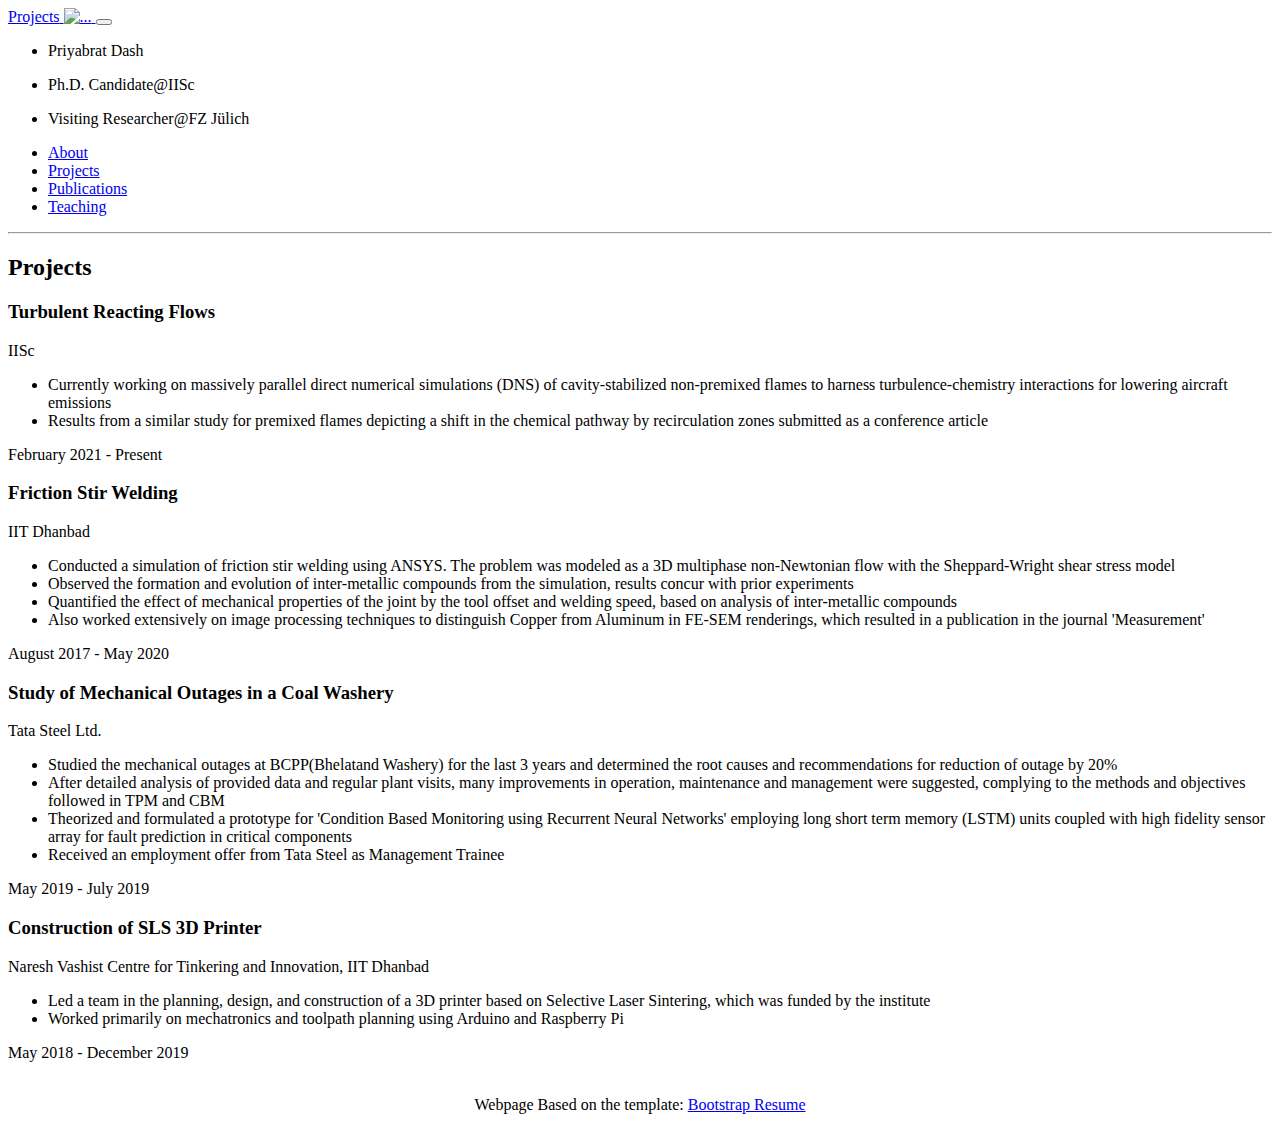
==== projects.html @ d71fff99 "Updates" ====
<!DOCTYPE html>
<html lang="en">
    <head>
        <meta charset="utf-8" />
        <meta name="viewport" content="width=device-width, initial-scale=1, shrink-to-fit=no" />
        <meta name="description" content="" />
        <meta name="author" content="" />
        <title>Projects (Dash)</title>
        <link rel="icon" type="image/x-icon" href="assets/img/favicon.ico" />
        <!-- Font Awesome icons (free version)-->
        <script src="https://use.fontawesome.com/releases/v5.15.3/js/all.js" crossorigin="anonymous"></script>
        <!-- Google fonts-->
        <link href="https://fonts.googleapis.com/css?family=Saira+Extra+Condensed:500,700" rel="stylesheet" type="text/css" />
        <link href="https://fonts.googleapis.com/css?family=Muli:400,400i,800,800i" rel="stylesheet" type="text/css" />
        <!-- Core theme CSS (includes Bootstrap)-->
        <link href="css/styles.css" rel="stylesheet" />
    </head>
    <body id="page-top">
        <!-- Navigation-->
        <nav class="navbar navbar-expand-lg navbar-dark bg-primary fixed-top" id="sideNav">
            <a class="navbar-brand js-scroll-trigger" href="#page-top">
                <span class="d-block d-lg-none">Projects</span>
                <span class="d-none d-lg-block"><img class="img-fluid img-profile rounded-circle mx-auto mb-2" src="assets/img/profile.png" alt="..." /></span>
            </a>
            <button class="navbar-toggler" type="button" data-bs-toggle="collapse" data-bs-target="#navbarResponsive" aria-controls="navbarResponsive" aria-expanded="false" aria-label="Toggle navigation"><span class="navbar-toggler-icon"></span></button>
            <div class="collapse navbar-collapse" id="navbarResponsive">
                <ul class="navbar-nav">
                    <li class="nav-item"><p >Priyabrat Dash</p></li>
                    <li class="nav-item"><p >Ph.D. Candidate@IISc</p></li>
                    <li class="nav-item"><p >Visiting Researcher@FZ Jülich</p></li>
                    <!-- <li class="nav-item"><p >IISc Bangalore</p></li> -->
                    <li class="nav-item"><a class="nav-link js-scroll-trigger" href="#about">About</a></li>
                    <li class="nav-item"><a class="nav-link js-scroll-trigger" href="projects.html">Projects</a></li>
                    <li class="nav-item"><a class="nav-link js-scroll-trigger" href="publications.html">Publications</a></li>
                    <li class="nav-item"><a class="nav-link js-scroll-trigger" href="teaching.html">Teaching</a></li>
                    <!-- <li class="nav-item"><a class="nav-link js-scroll-trigger" href="https://dashp7.github.io/DS200_Module4/">Assignment(Module4)</a></li> -->
                </ul>
            </div>
        </nav>
        <!-- Page Content-->
        <div class="container-fluid p-0">
            <hr class="m-0" />
            <!-- Experience-->
            <section class="resume-section" id="projects">
                <div class="resume-section-content">
                    <h2 class="mb-5">Projects</h2>
                    
                    <div class="d-flex flex-column flex-md-row justify-content-between mb-5">
                        <div class="flex-grow-1">
                            <h3 class="mb-0">Turbulent Reacting Flows</h3>
                            <div class="subheading mb-3">IISc</div>
                            <ul>
                            <li>Currently working on massively parallel direct numerical simulations (DNS) of cavity-stabilized non-premixed flames to harness turbulence-chemistry interactions for lowering aircraft emissions</li>
                            <li>Results from a similar study for premixed flames depicting a shift in the chemical pathway by recirculation zones submitted as a conference article</li>
                        </ul>
                        </div>
                        <div class="flex-shrink-0"><span class="text-primary">February 2021 - Present</span></div>
                    </div>
                    
                    <div class="d-flex flex-column flex-md-row justify-content-between mb-5">
                        <div class="flex-grow-1">
                            <h3 class="mb-0">Friction Stir Welding</h3>
                            <div class="subheading mb-3">IIT Dhanbad</div>
                            <ul>
                            <li>Conducted a simulation of friction stir welding using ANSYS. The problem was modeled as a 3D multiphase non-Newtonian flow with the Sheppard-Wright shear stress model</li>
                            <li> Observed the formation and evolution of inter-metallic compounds from the simulation, results concur with prior experiments
                            <li>Quantified the effect of mechanical properties of the joint by the tool offset and welding speed, based on analysis of inter-metallic compounds
                            <li>Also worked extensively on image processing techniques to distinguish Copper from Aluminum in FE-SEM renderings, which resulted in a  publication in the journal 'Measurement'</li>
                        </ul>
                        </div>
                        <div class="flex-shrink-0"><span class="text-primary">August 2017 - May 2020</span></div>
                    </div>
                    
                    <div class="d-flex flex-column flex-md-row justify-content-between">
                        <div class="flex-grow-1">
                            <h3 class="mb-0">Study of Mechanical Outages in a Coal Washery</h3>
                            <div class="subheading mb-3">Tata Steel Ltd.</div>
                            <ul>
                            <li>Studied the mechanical outages at BCPP(Bhelatand Washery) for the last 3 years and determined the root causes and recommendations for reduction of outage by 20%</li>
                            <li>After detailed analysis of provided data and regular plant visits, many improvements in operation, maintenance and management were suggested, complying to the methods and objectives followed in TPM and CBM</li>
                            <li>Theorized and formulated a prototype for 'Condition Based Monitoring using Recurrent Neural Networks' employing long short term memory (LSTM) units coupled with high fidelity sensor array for fault prediction in critical components</li>
                            <li>Received an employment offer from Tata Steel as Management Trainee</li>
                        </ul>
                        </div>
                        <div class="flex-shrink-0"><span class="text-primary">May 2019 - July 2019</span></div>
                    </div>
                    
                    <div class="d-flex flex-column flex-md-row justify-content-between">
                        <div class="flex-grow-1">
                            <h3 class="mb-0">Construction of SLS 3D Printer</h3>
                            <div class="subheading mb-3">Naresh Vashist Centre for Tinkering and Innovation, IIT Dhanbad</div>
                            <ul>
                            <li>Led a team in the planning, design, and construction of a 3D printer based on Selective Laser Sintering, which was funded by the institute </li>
                            <li>Worked primarily on mechatronics and toolpath planning using Arduino and Raspberry Pi</li>
                        </ul>
                        </div>
                        <div class="flex-shrink-0"><span class="text-primary">May 2018 - December 2019</span></div>
                    </div>
                    <br>
                </div>
            </section>
            
        </div>
        <!-- Bootstrap core JS-->
        <script src="https://cdn.jsdelivr.net/npm/bootstrap@5.1.0/dist/js/bootstrap.bundle.min.js"></script>
        <!-- Core theme JS-->
        <script src="js/scripts.js"></script>
        <footer>
            <p><center>Webpage Based on the template: <a href="https://startbootstrap.com/theme/resume">Bootstrap Resume</a></center></p>
        </footer>
    </body>
</html>
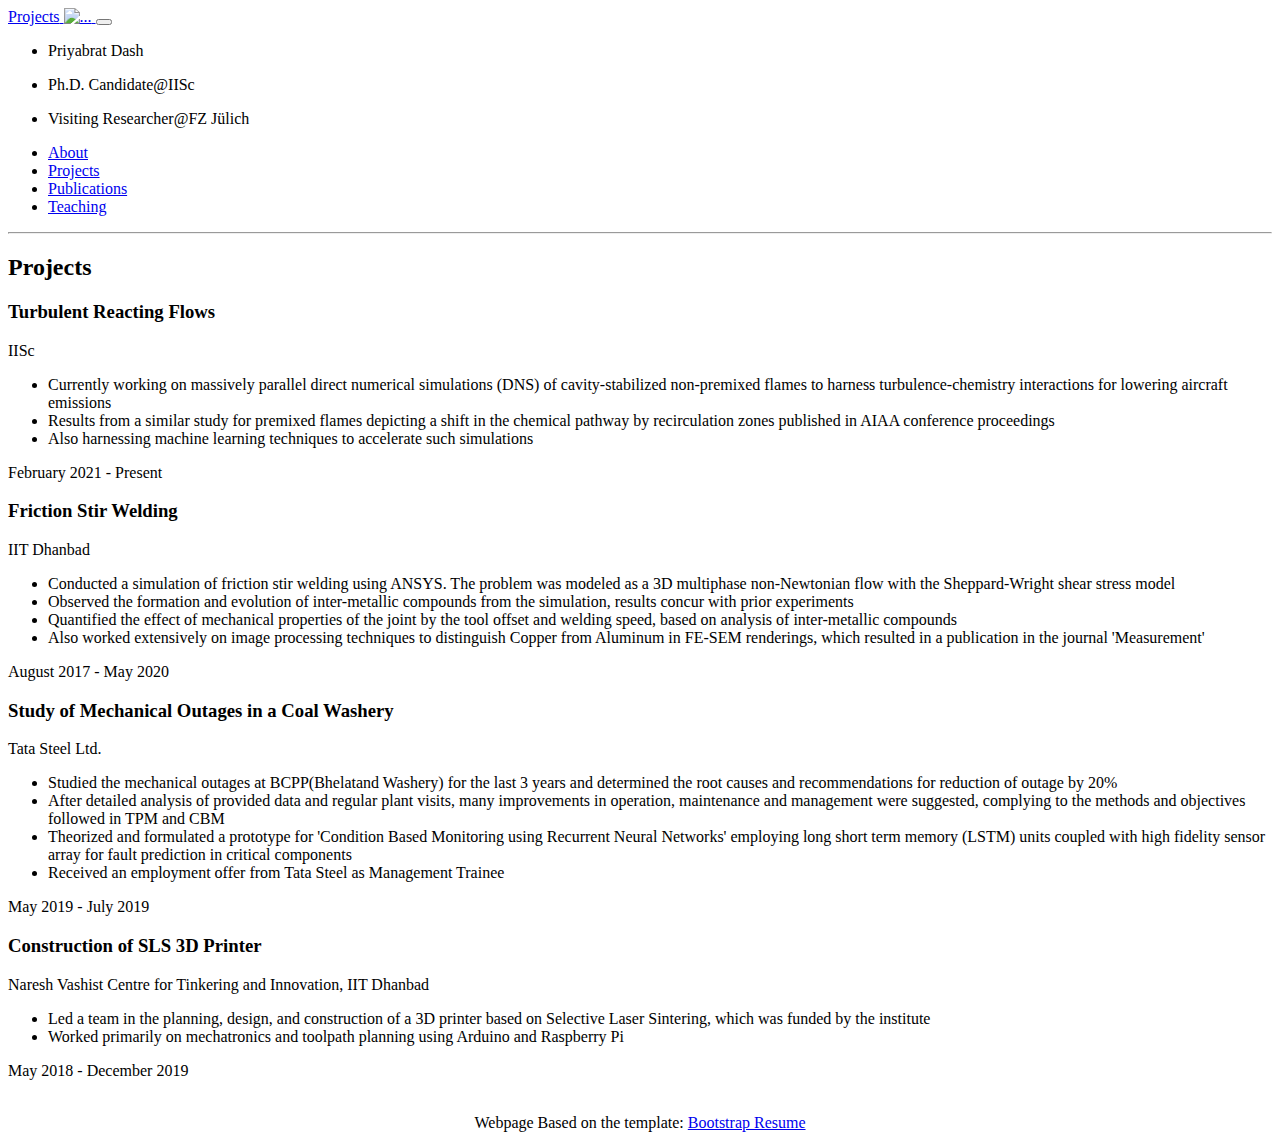
==== commit fa830059: "modifications" ====
--- a/projects.html
+++ b/projects.html
@@ -51,7 +51,8 @@
                             <div class="subheading mb-3">IISc</div>
                             <ul>
                             <li>Currently working on massively parallel direct numerical simulations (DNS) of cavity-stabilized non-premixed flames to harness turbulence-chemistry interactions for lowering aircraft emissions</li>
-                            <li>Results from a similar study for premixed flames depicting a shift in the chemical pathway by recirculation zones submitted as a conference article</li>
+                            <li>Results from a similar study for premixed flames depicting a shift in the chemical pathway by recirculation zones published in AIAA conference proceedings</li>
+                            <li>Also harnessing machine learning techniques to accelerate such simulations</li>
                         </ul>
                         </div>
                         <div class="flex-shrink-0"><span class="text-primary">February 2021 - Present</span></div>
@@ -71,7 +72,7 @@
                         <div class="flex-shrink-0"><span class="text-primary">August 2017 - May 2020</span></div>
                     </div>
                     
-                    <div class="d-flex flex-column flex-md-row justify-content-between">
+                    <div class="d-flex flex-column flex-md-row justify-content-between mb-5">
                         <div class="flex-grow-1">
                             <h3 class="mb-0">Study of Mechanical Outages in a Coal Washery</h3>
                             <div class="subheading mb-3">Tata Steel Ltd.</div>
@@ -85,7 +86,7 @@
                         <div class="flex-shrink-0"><span class="text-primary">May 2019 - July 2019</span></div>
                     </div>
                     
-                    <div class="d-flex flex-column flex-md-row justify-content-between">
+                    <div class="d-flex flex-column flex-md-row justify-content-between mb-5">
                         <div class="flex-grow-1">
                             <h3 class="mb-0">Construction of SLS 3D Printer</h3>
                             <div class="subheading mb-3">Naresh Vashist Centre for Tinkering and Innovation, IIT Dhanbad</div>
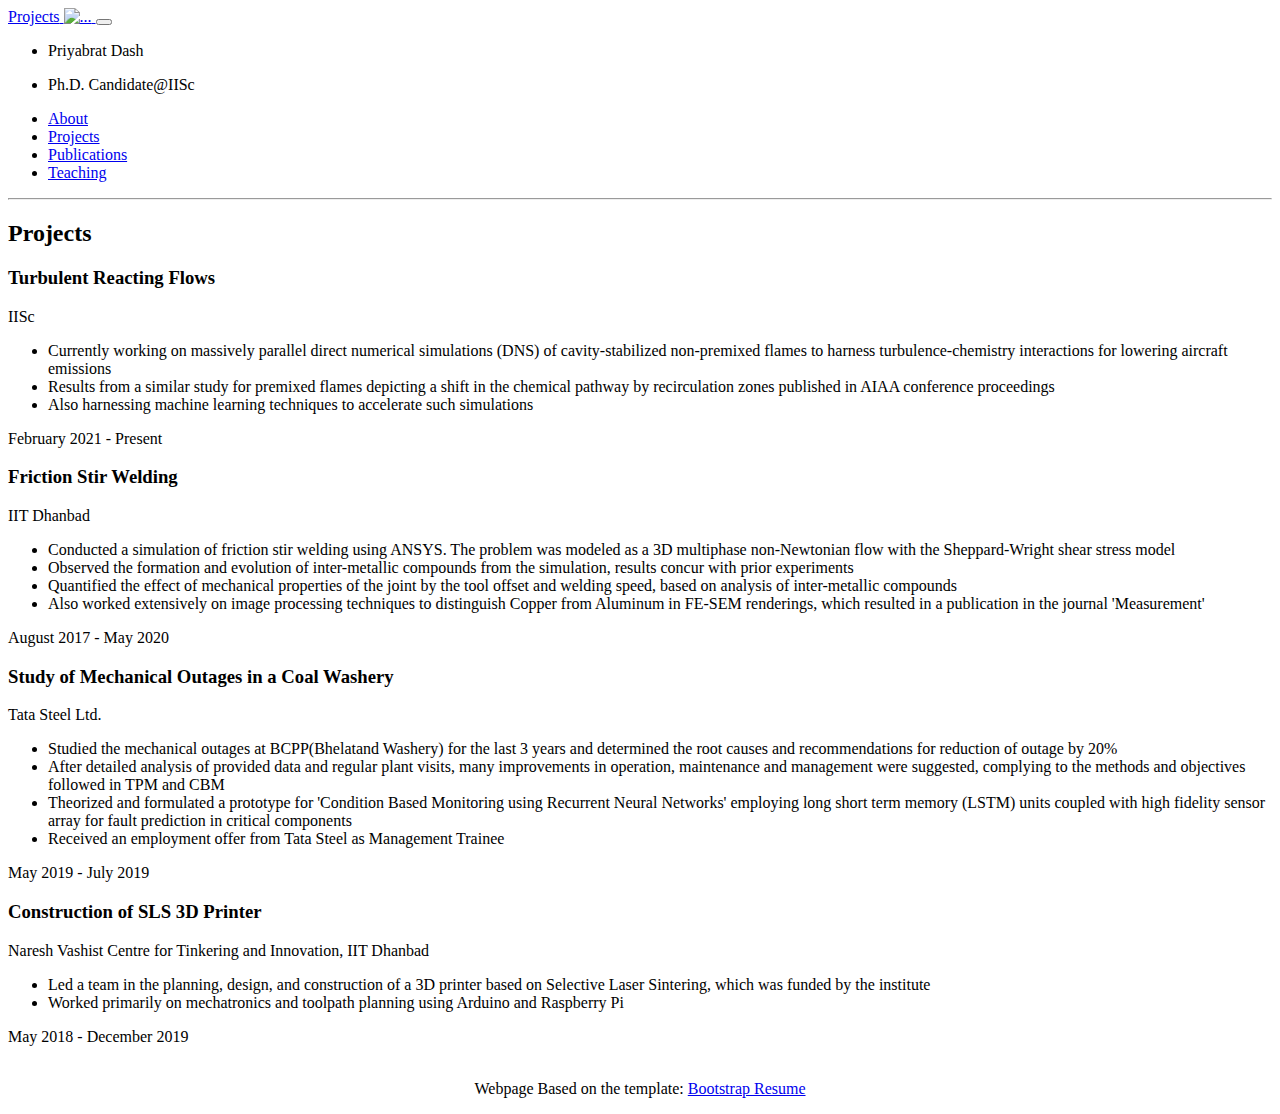
==== commit a58115c2: "New publications" ====
--- a/projects.html
+++ b/projects.html
@@ -27,9 +27,9 @@
                 <ul class="navbar-nav">
                     <li class="nav-item"><p >Priyabrat Dash</p></li>
                     <li class="nav-item"><p >Ph.D. Candidate@IISc</p></li>
-                    <li class="nav-item"><p >Visiting Researcher@FZ Jülich</p></li>
+                    <!-- <li class="nav-item"><p >Visiting Researcher@FZ Jülich</p></li> -->
                     <!-- <li class="nav-item"><p >IISc Bangalore</p></li> -->
-                    <li class="nav-item"><a class="nav-link js-scroll-trigger" href="#about">About</a></li>
+                    <li class="nav-item"><a class="nav-link js-scroll-trigger" href="index.html">About</a></li>
                     <li class="nav-item"><a class="nav-link js-scroll-trigger" href="projects.html">Projects</a></li>
                     <li class="nav-item"><a class="nav-link js-scroll-trigger" href="publications.html">Publications</a></li>
                     <li class="nav-item"><a class="nav-link js-scroll-trigger" href="teaching.html">Teaching</a></li>
